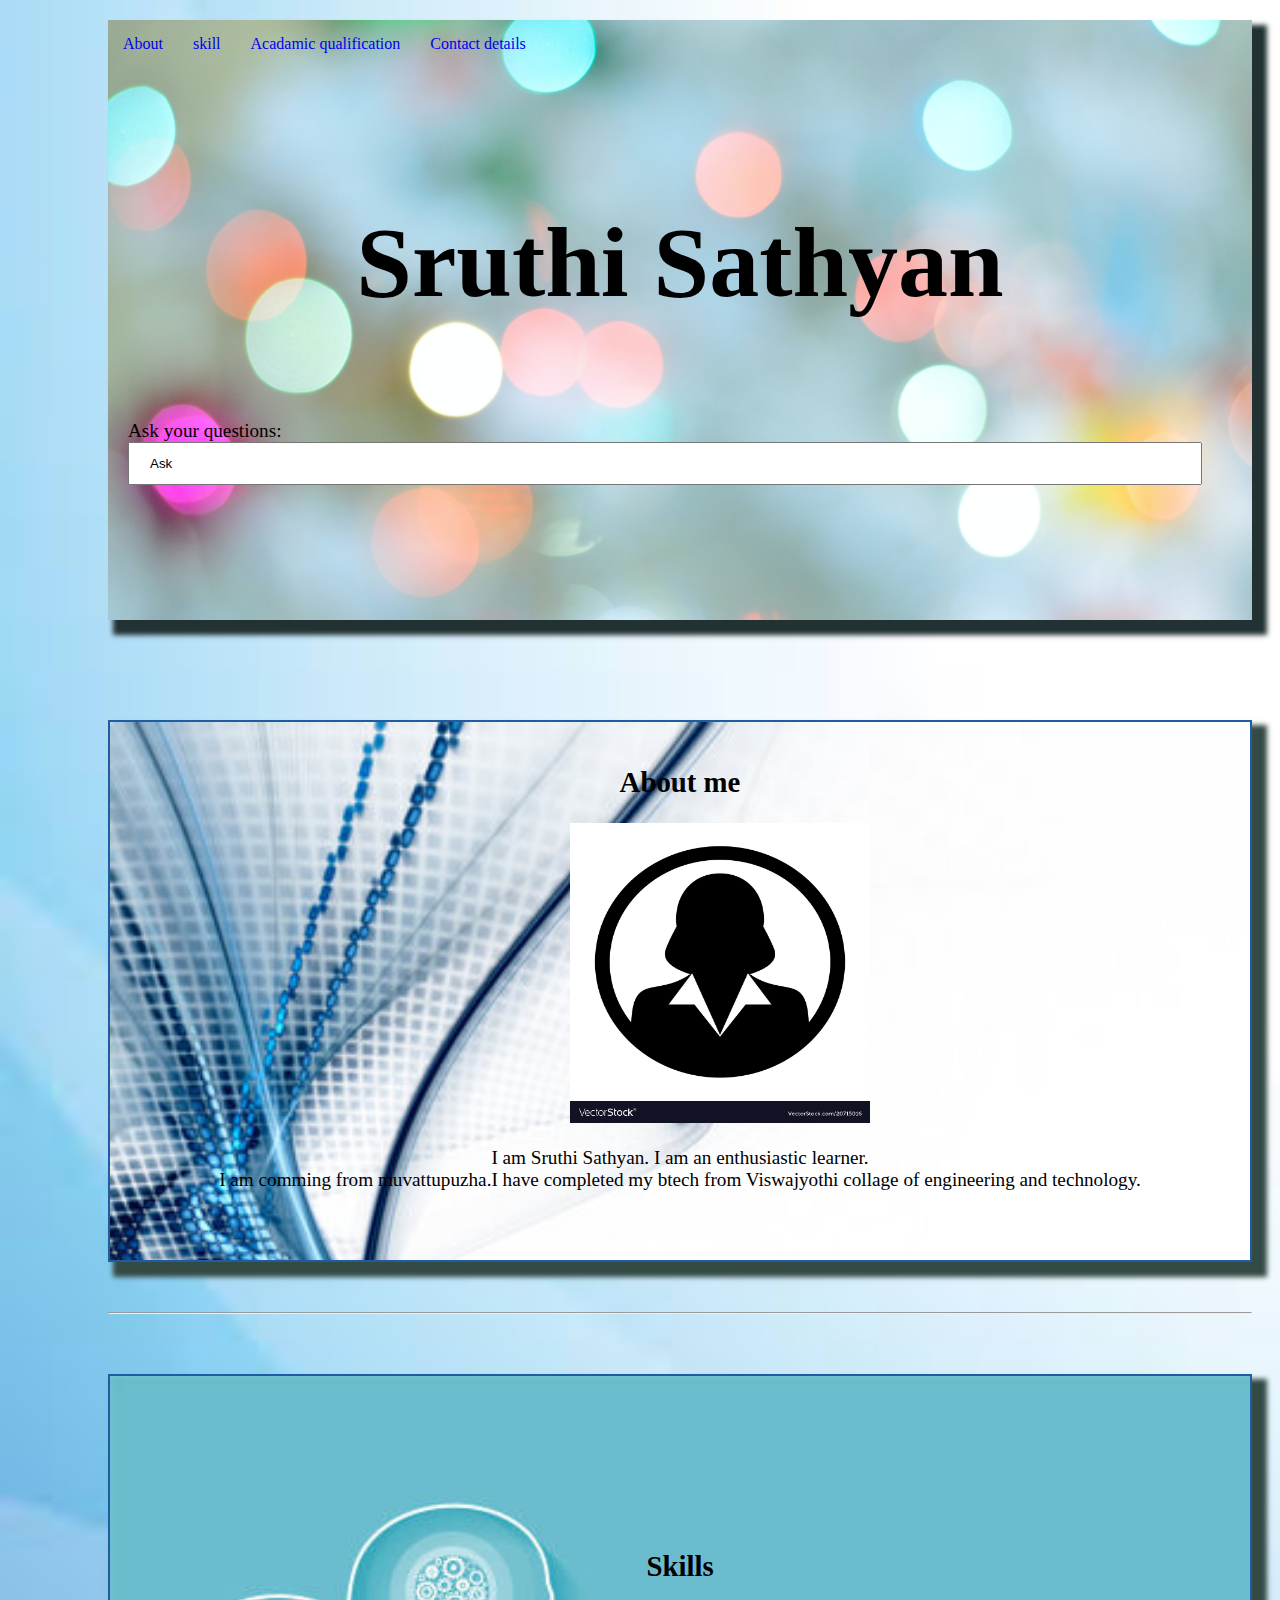
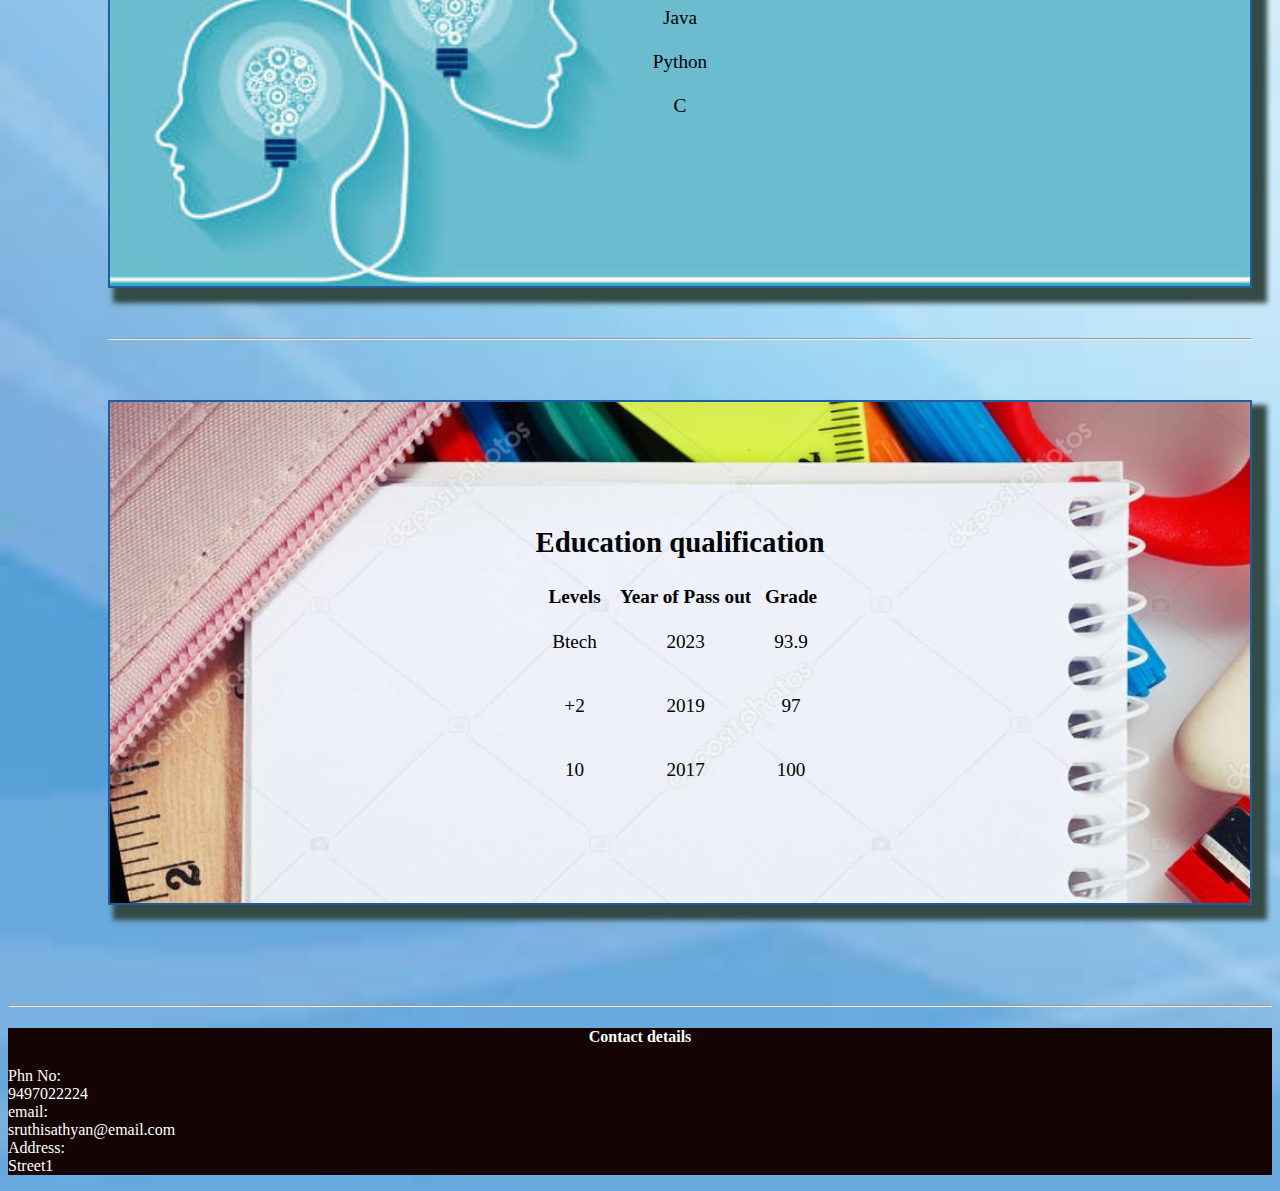
==== assignment1/Portfolio.html @ eb9d2bb8 "feat:- This is my first commit for GG portfolio resume" ====
<!DOCTYPE html>
<html lang="en">
  <head>
    <meta charset="UTF-8" />
    <meta name="viewport" content="width=device-width, initial-scale=1.0" />
    <title>Sruthi Sathyan</title>
    <link rel="stylesheet" href="Q2.css" />
  </head>
  <body>
    <div id="container">
      <header>
        <nav>
          <ul>
            <li><a href="#about">About</a></li>
            <li><a href="#skill">skill</a></li>
            <li><a href="#Education">Acadamic qualification</a></li>
            <li><a href="#address ">Contact details</a></li>
          </ul>
        </nav>
      </header>
      <br>
      <h1>Sruthi Sathyan</h1>
      <div id="form">
        <form>
        <label for="fname">Ask your questions:</label><br>
        <input type="text" id="lname" name="lname" value="Ask">
        </form>
      </div>
    </div>
    <div id="Alldata">
      <div id="about">
        <h2>About me</h2>
        <div id="photo">
          <img src="profilepicture.jpg" alt="Profile picture" />
        </div>
        <p>
          I am Sruthi Sathyan. I am an enthusiastic learner.<br />I am comming
          from muvattupuzha.I have completed my btech from Viswajyothi collage
          of engineering and technology.
        </p>
      </div>
      <hr>
      <div id="skill">
        <h2>Skills</h2>
        <p>Java<br><br>Python<br><br>C</p>
      </div>
      <hr>
      <div id="Education">
      <h2>Education qualification</h2>
      <table>
        <caption></caption>
        <tr>
          <th>Levels</th>
          <th>Year of Pass out</th>
          <th>Grade</th>
        </tr>
        <tr>
          <td>Btech</td>
          <td>2023</td>
          <td>93.9</td>
        </tr>
        <tr>
          <td>+2</td>
          <td>2019</td>
          <td>97</td>
        </tr>
        <tr>
          <td>10</td>
          <td>2017</td>
          <td>100</td>
        </tr>
      </table>
      </div>
    </div>
    </div>
    <div id="address">
        <hr>
        <footer>
        <h4>Contact details</h4>
            <p>Phn No:<br>9497022224
              <br>email:<br>sruthisathyan@email.com
              <br>Address:<br>Street1
          </p>
        </footer>
    </div>
  </body>
</html>
---- assignment1/Q2.css ----
ul{
    list-style-type: none;
  margin: 0;
  padding: 0;
  
}

nav{
    background-color: blue;
}
li{
    display:inline;
    float:left;
    padding:15px;
}
li:hover
{
 background-color: rgb(195, 130, 130);
}
a{
    text-decoration: none;
}
#container{
    margin: 20px 20px 100px 100px;
    background-image: url("backgroundh.jpg");
    background-size: cover;
    height:600px;
    box-shadow:10px 10px 5px 5px rgb(34, 50, 50);
}
h1{
    padding-top: 100px;
    text-align: center;
    font-size:100px
}
h1:hover{
    
    color:rgb(75, 9, 9);
}
h2:hover
{
    background-color:rgb(19, 116, 134);
}
img{
    width:300px;
    height:300px;
    margin-left:80px;
}
#Alldata{
    text-align:center;
    font-size:large;
}
table{
    max-width:800px;
    margin-left: auto;
    margin-right: auto;
}
td{
    padding:20px 20px 20px 20px;
}
#Alldata {
    margin:20px 20px 100px 100px ;
    font-size:larger;
}
body{
    background-image: url("background.jpg");
    background-size:cover;
    animation:ex 3s infinite;
}

#form{
    margin-left: 30px;
    margin:20px 20px;
    font-size:larger;
    margin-top:100px;
}
#skill,#Education,#about{
    padding: 20px 20px;
    border: solid 2px rgb(32, 92, 161);
    margin-bottom: 50px;
    box-shadow:10px 10px 5px 5px rgb(51, 74, 69) ;
    margin-top: 60px;
}
input[type=text]{
    width:1030px;
    padding:12px 20px;
    margin-right:100px;

}
#about{
    padding-bottom: 50px;
    background-image: url("about.jpg");
    background-size:cover;
}
#skill
{
    padding:150px 150px;
    background-image: url("skill.jpg");
    background-size:cover;
}
#Education
{
    padding:100px 100px;
    background-image: url("education.jpg");
    background-size:cover;
}
@keyframes ex {
    from {background-image: url("background.jpg");
    background-size:cover;}
    to{
        background-image: url("black.jpg");
    background-size:cover;
    }
    
}
footer{
    color:white;
    background-color: rgb(20, 4, 4);
}
h4{
    text-align: center;
}
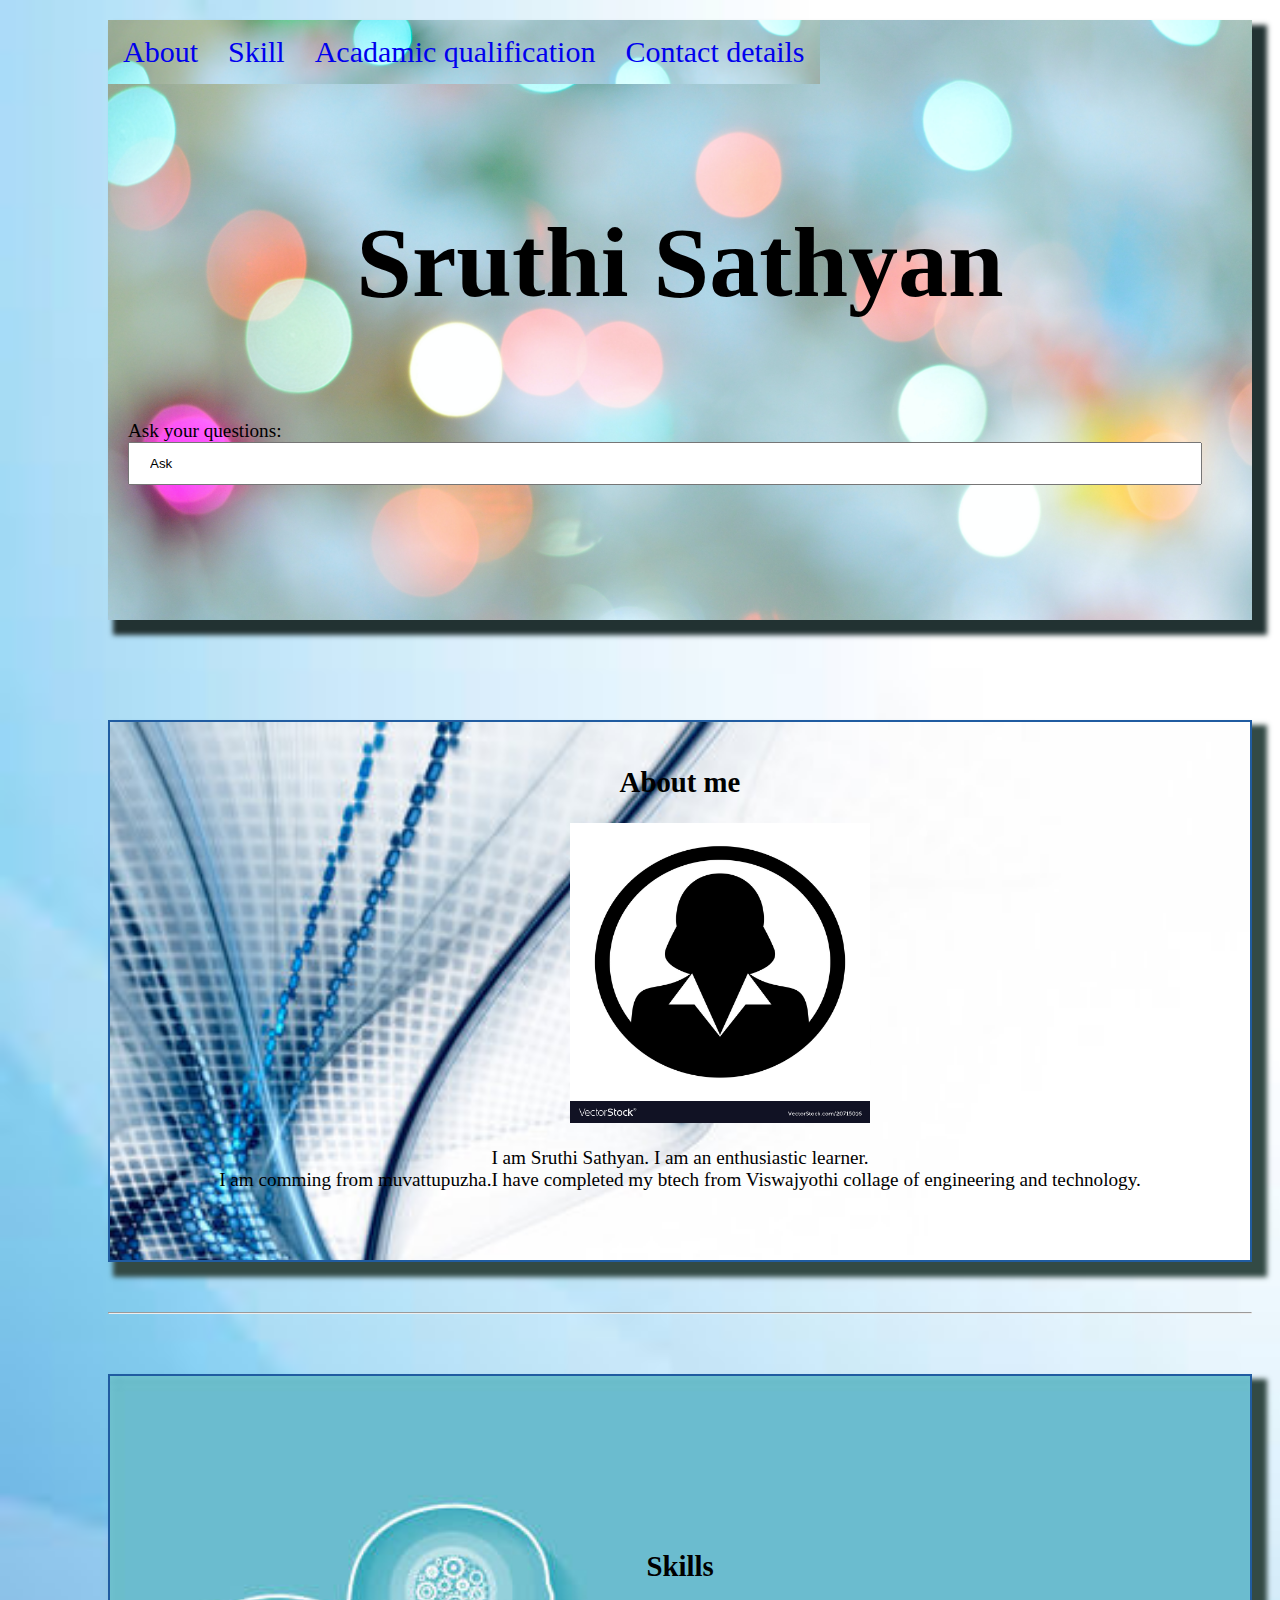
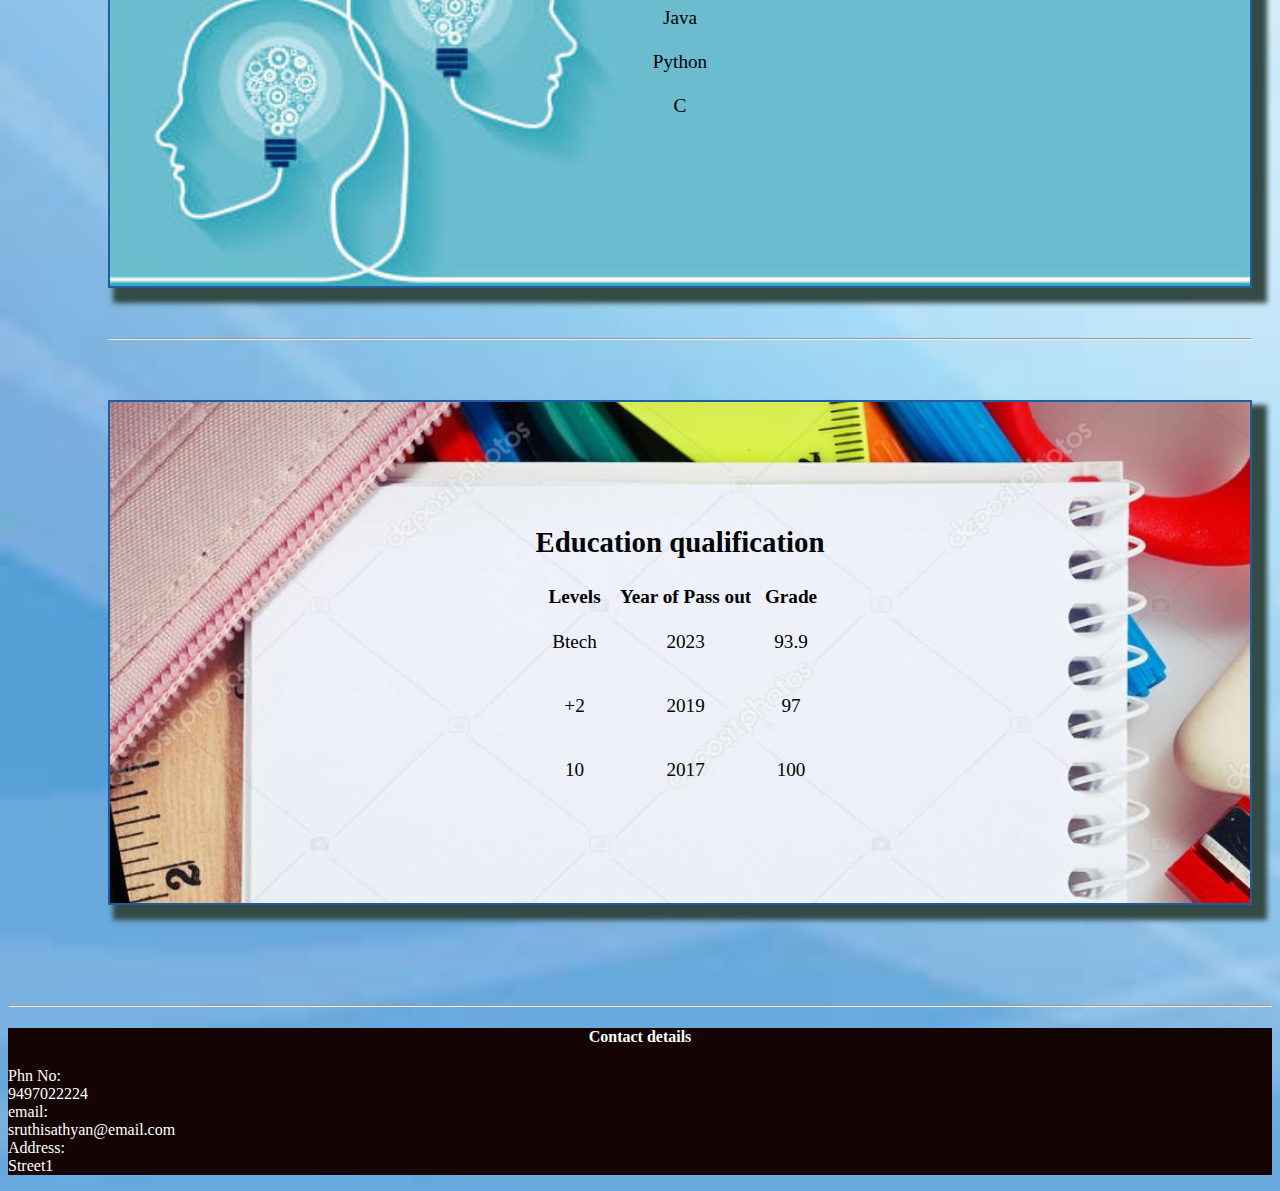
==== commit 28ae25d1: "fix:Make the layout more perfect" ====
--- a/assignment1/Portfolio.html
+++ b/assignment1/Portfolio.html
@@ -12,7 +12,7 @@
         <nav>
           <ul>
             <li><a href="#about">About</a></li>
-            <li><a href="#skill">skill</a></li>
+            <li><a href="#skill">Skill</a></li>
             <li><a href="#Education">Acadamic qualification</a></li>
             <li><a href="#address ">Contact details</a></li>
           </ul>
--- a/assignment1/Q2.css
+++ b/assignment1/Q2.css
@@ -119,3 +119,9 @@
 h4{
     text-align: center;
 }
+header{
+    position:fixed;
+    font-size:30px;
+    background-image: url("backgroundh.jpg");
+    background-size:cover;
+}